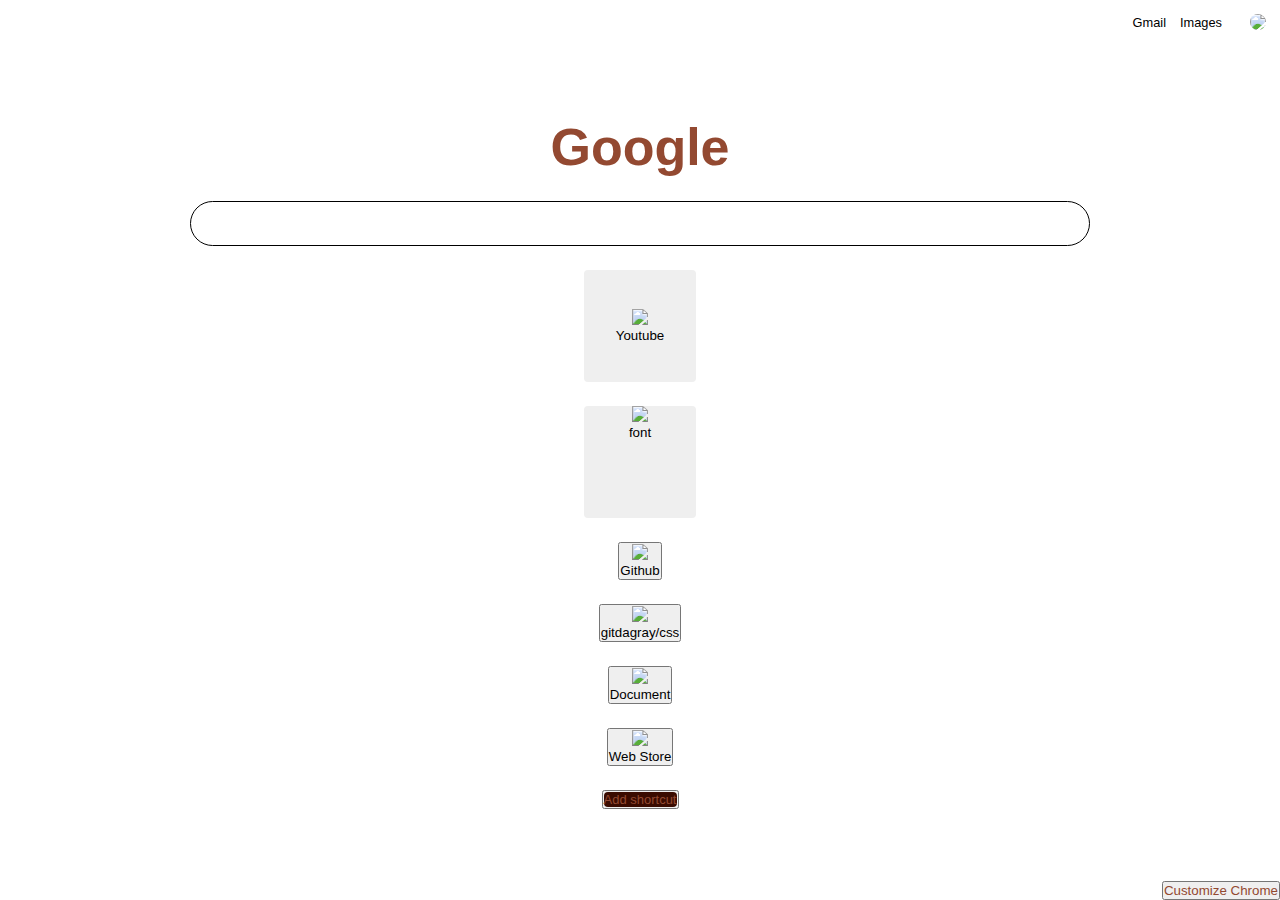
==== Index.html @ e035c88e "Add files via upload" ====
<!DOCTYPE html>
<html lang="en">
<head>
    <meta charset="UTF-8">
    <meta name="viewport" content="width=device-width, initial-scale=1.0">
    <title>New Tab</title>
    <link rel="stylesheet" href="https://cdnjs.cloudflare.com/ajax/libs/font-awesome/6.5.1/css/all.min.css" integrity="sha512-DTOQO9RWCH3ppGqcWaEA1BIZOC6xxalwEsw9c2QQeAIftl+Vegovlnee1c9QX4TctnWMn13TZye+giMm8e2LwA==" crossorigin="anonymous" referrerpolicy="no-referrer" />
    <link rel="stylesheet" href="Styles.css"/>
</head>
<body>
        <header>
            <section>
       <a class="Blacklink" href="add a link"> <p> Gmail</p> </a>
       <a class="Blacklink" href="add a link"> <p> Images</p> </a>
       <i class="fa-solid fa-table-cells"></i>
       <img src="Public/Photo.png"/> 
    </section>
        </header>
        <main>
            <div><h1 class="headertext" id="headerlogo"> Google </h1></div>
            <div class="searchbox"><div><i class="fa-solid fa-magnifying-glass"></i></div><input/>
            <div class="iconButtonContainer"><button class="iconbutton"><i class="fa-solid fa-microphone"></i></button><button class="iconbutton"><i class="fa-solid fa-camera"></i></button></div></div>
            <button><div class="tabyt"><img src="Public/YT.png"/> <p>Youtube</p></button></div>
        <button><div class="tabft"><img src="Public/FT.png"/> <p>font</p></button></div>
           <a href=""a> <button><div class="tabgt"><img src="Public/GT.png"/> <p>Github</p></button></div>
           <a href=""a> <button><div class="tabgtt"><img src="Public/GT1.png"/><p>gitdagray/css</p></button></div>
           <a href=""a> <button><div class="tabip"><img src="Public/IP.png"> <p>Document</p></button></div>
           <a href=""a> <button><div class="tabgg"><img src="Public/GG.png"/> <p>Web Store</p></button></div>
           <a href="target"a> <button> <div class="tabas"><i class="fa-solid fa-plus"></i> <p>Add shortcut</p></button></div>
        </main>
        </body>
<footer>
<button class="ccl"><i class="fa-solid fa-pen"></i><p>Customize Chrome</p></button>

</footer>
</html>
---- Styles.css ----
* {

    margin:0;
    padding: 0;
    box-sizing: border-box;
}



body {
    background-color: white;
    color:rgba(147, 73, 49, 1.00);
    min-height:100vh;
    display: flex;
    flex-direction:column;
    gap: 14px;
    font-family: 'Segoe UI', Tahoma, Geneva, Verdana, sans-serif
}

section {
    display:flex;
    align-items:center;
    justify-content:right;
    padding:14px;
    gap: 14px;
}

section img {
    max-width: 40px;
    border-radius: 100%;
}

.Blacklink {
    color: black;
}

a {
    text-decoration: unset;
    font-size: 0.8em;
}
a:hover {
    text-decoration:underline
}

.headertext {
    text-align: center;
    font-size: 4em;
    font-family: 'Segoe UI', Tahoma, Geneva, Verdana, sans-serif;
}
.searchbox {
         display:flex;
         width: 100%;
         max-width: 900px;
         margin:0,auto;
         gap: 14px;
         border: 1px solid black;
         padding: 14px; 
         border-radius: 24px;

}
input {
    background: transparent;
    outline: none;
    border: unset;
    color: black;
    flex:1;
    }

.searchbox:hover{
border-color: black;
}
.iconButtonContainer{
    display: flex;
    align-items: center;
    gap: 14px;
}
.iconbutton{
    background-color:transparent ;
    border: none;
    color: black;
    font-size: 1.2em;

}

main {
    flex: 1;
    display:flex;
    flex-direction: column;
    font-size: 13px;
    font-family: 'Segoe UI', Tahoma, Geneva, Verdana, sans-serif;
    align-items: center;
    justify-content: center;
    gap: 24px;
    padding: 0px;

}


main> button {
    border-radius: 4px;
    display: block;
    height: 112px;;
    width: 112px;
    align-content: center;
    border: none;
} 

.tabft{
    border-color: black;
    border-radius: 4px;
    height: 100%;
    width: 100%;
    cursor: pointer;
} 

.tabgt{
    border-color: black;
    border-radius: 4px;
    height: 100%;
    width: 100%;
    cursor: pointer;
}

.tabgtt{
    border-color: black;
    border-radius: 4px;
    height: 100%;
    width: 100%;
    cursor: pointer;
} 

.tabip{
    border-color: black;
    border-radius: 4px;
    height: 100%;
    width: 100%;
    cursor: pointer;
} 
.tabgg{
    border-color: black;
    border-radius: 4px;
    height: 100%;
    width: 100%;
    cursor: pointer;
} 
.tabas{
    color:rgb(147, 73, 49);
    border-radius: 4px;
    display: block;
    border:none;
    font-size: 13px;
    height: 100%;
    width: 100%;
    cursor: pointer;
    background-color: rgb(58, 11, 0);
}
footer{
    display:flex;
    flex-direction: row;
    align-items:center;
    justify-content: right;
}
.ccl{
    display:flex;
    flex-direction: row;
    color:rgb(147, 73, 49);

}
 
@media min-width{
    min{width: 540px; } 
}
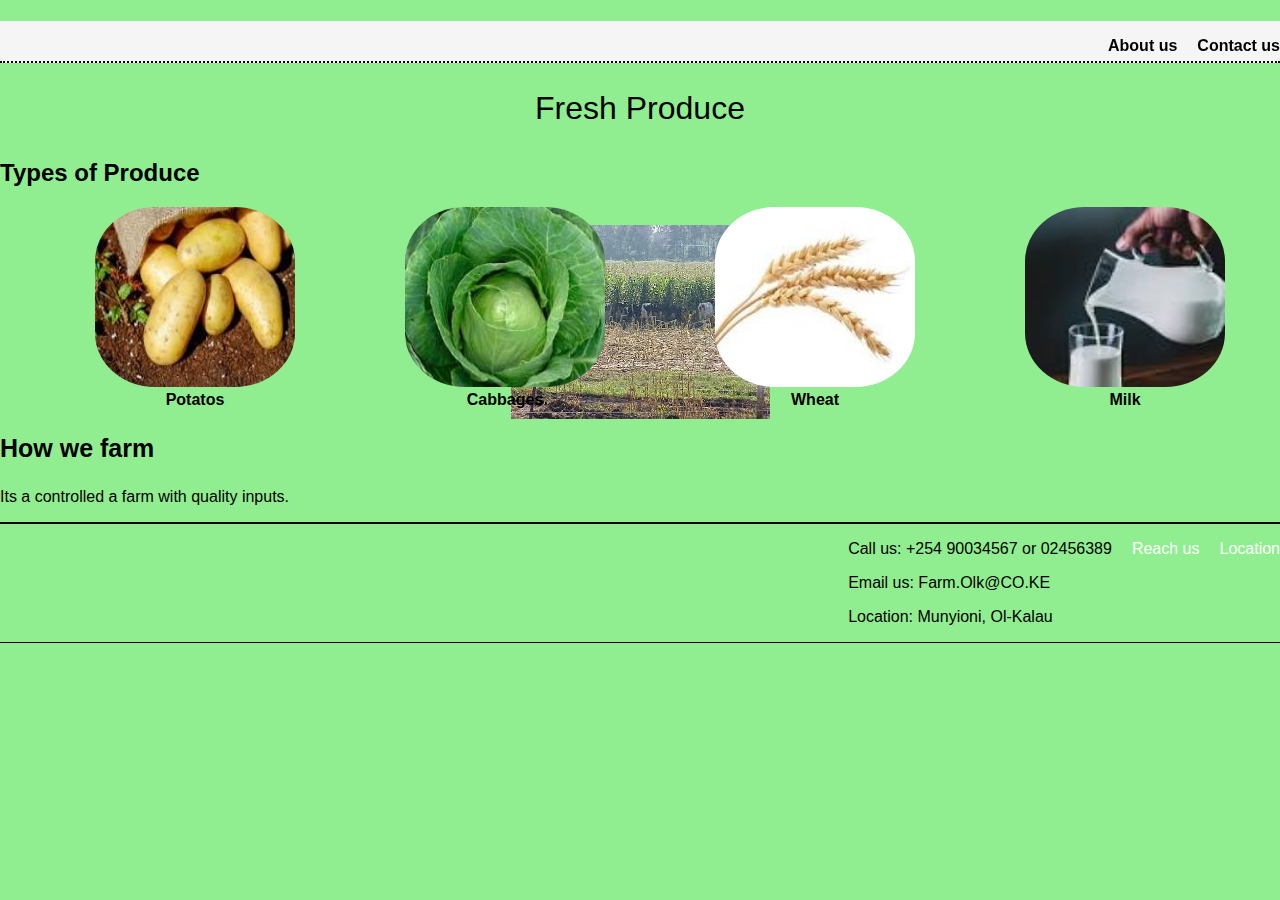
==== commit d895f993: "Lesson 2" ====
--- a/Index.html
+++ b/Index.html
@@ -3,34 +3,40 @@
 <head>
     <meta charset="UTF-8">
     <meta name="viewport" content="width=device-width, initial-scale=1.0">
-    <title>New Tab</title>
-    <link rel="stylesheet" href="https://cdnjs.cloudflare.com/ajax/libs/font-awesome/6.5.1/css/all.min.css" integrity="sha512-DTOQO9RWCH3ppGqcWaEA1BIZOC6xxalwEsw9c2QQeAIftl+Vegovlnee1c9QX4TctnWMn13TZye+giMm8e2LwA==" crossorigin="anonymous" referrerpolicy="no-referrer" />
-    <link rel="stylesheet" href="Styles.css"/>
+    <link rel="stylesheet" href="styles.css"/>
+    <title>Farm With OLK</title>
 </head>
+<header><a href=" " target="_blank" class="au"><p class="about-us">About us</p></a>
+<a href=" " target="_blank" class="au"><p class="about-us">Contact us</p></a></header>
 <body>
-        <header>
-            <section>
-       <a class="Blacklink" href="add a link"> <p> Gmail</p> </a>
-       <a class="Blacklink" href="add a link"> <p> Images</p> </a>
-       <i class="fa-solid fa-table-cells"></i>
-       <img src="Public/Photo.png"/> 
-    </section>
-        </header>
-        <main>
-            <div><h1 class="headertext" id="headerlogo"> Google </h1></div>
-            <div class="searchbox"><div><i class="fa-solid fa-magnifying-glass"></i></div><input/>
-            <div class="iconButtonContainer"><button class="iconbutton"><i class="fa-solid fa-microphone"></i></button><button class="iconbutton"><i class="fa-solid fa-camera"></i></button></div></div>
-            <button><div class="tabyt"><img src="Public/YT.png"/> <p>Youtube</p></button></div>
-        <button><div class="tabft"><img src="Public/FT.png"/> <p>font</p></button></div>
-           <a href=""a> <button><div class="tabgt"><img src="Public/GT.png"/> <p>Github</p></button></div>
-           <a href=""a> <button><div class="tabgtt"><img src="Public/GT1.png"/><p>gitdagray/css</p></button></div>
-           <a href=""a> <button><div class="tabip"><img src="Public/IP.png"> <p>Document</p></button></div>
-           <a href=""a> <button><div class="tabgg"><img src="Public/GG.png"/> <p>Web Store</p></button></div>
-           <a href="target"a> <button> <div class="tabas"><i class="fa-solid fa-plus"></i> <p>Add shortcut</p></button></div>
-        </main>
-        </body>
+<h1>Farm With OLK</h1>
+<p class="fp">Fresh Produce</p>
+
+<div>
+    <h2>Types of Produce</h2>
+<ul class="arrange">
+
+    <div class="try1"><img src="[data-uri]" alt="potato.photo"><li>Potatos</li></div>
+    <div class="try1"><img src="[data-uri]" alt="cabbages.photo"><li>Cabbages</li></div>
+    <div class="try1"><img src="[data-uri]" alt="wheat.photo"><li>Wheat</li></div>
+    <div class="try1"><img src="[data-uri]" alt="milk.photo"><li>Milk</li></div>
+</ul>
+</div> 
+
+<section>
+<h3>How we farm</h3>
+<p>Its a controlled a farm with quality inputs.</p>
+</section>
+
+
 <footer>
-<button class="ccl"><i class="fa-solid fa-pen"></i><p>Customize Chrome</p></button>
-
+    <div>
+        <p>Call us: +254 90034567 or 02456389</p>
+       <span><p>Email us: Farm.Olk@CO.KE</p></span> 
+       <span><p>Location: Munyioni, Ol-Kalau </P></span> 
+    </div>
+    <a href=""><p>Reach us</p></a>
+    <a href=""><p>Location</p></a>
 </footer>
+</body>
 </html>--- a/styles.css
+++ b/styles.css
@@ -0,0 +1,107 @@
+/*Put Background Image next (done)
+Style the button text to be above the Reach us & Location Us 
+Size the bg-image set below FARM PRODUCE AND above How we farm.
+ */
+
+
+
+body {
+    background-image: url(C&M.jpg); 
+    background-color: lightgreen;
+
+    background-position: center;
+    background-repeat: no-repeat;
+    font-family: sans-serif;
+    font-size: 1em;
+    margin: 0;
+}
+
+.au {
+    color: black;
+    font-weight: bold;
+}
+
+header {
+    display: flex;
+    position: fixed;
+    flex-direction: row;
+    background-color: whitesmoke;
+    width: 100%;
+    height: 40px;
+    justify-content: flex-end;
+    gap: 20px;
+    border-bottom: 2px dotted black;
+    cursor: pointer;
+}
+
+h1 {
+    color: white;
+    display: flex;
+    justify-content: center;
+    text-decoration: underline;
+    text-decoration-color: black;
+}
+
+.fp {
+    display: flex;
+    justify-content: center;
+    font-size: 2rem;
+    font-family: 'Franklin Gothic Medium', 'Arial Narrow', Arial, sans-serif;
+}
+
+h2 {
+    display: flex;
+    justify-content: flex-start;
+}
+
+ul {
+    list-style: none;
+
+}
+    
+.try1{
+    text-align: center;
+    font-weight: 600;
+}
+
+img {
+    width:200px;
+    height:180px; 
+    border-radius: 30%;
+}
+
+.arrange {
+    display: flex;
+    justify-content: space-around;
+    align-content: center;
+    flex-wrap: wrap;
+    
+}
+
+h3 {
+    font-size: 25px;
+}
+
+a {
+    text-decoration: none;
+    color: white;
+}
+
+a:hover{
+    color: black;
+}
+
+span {
+    font: italic;
+}
+
+footer {
+    display: flex;
+    flex-direction: row;
+    justify-content: flex-end;
+    gap: 20px;
+    border-top: 2px solid black;
+    border-bottom: 1px solid black;
+
+    
+}